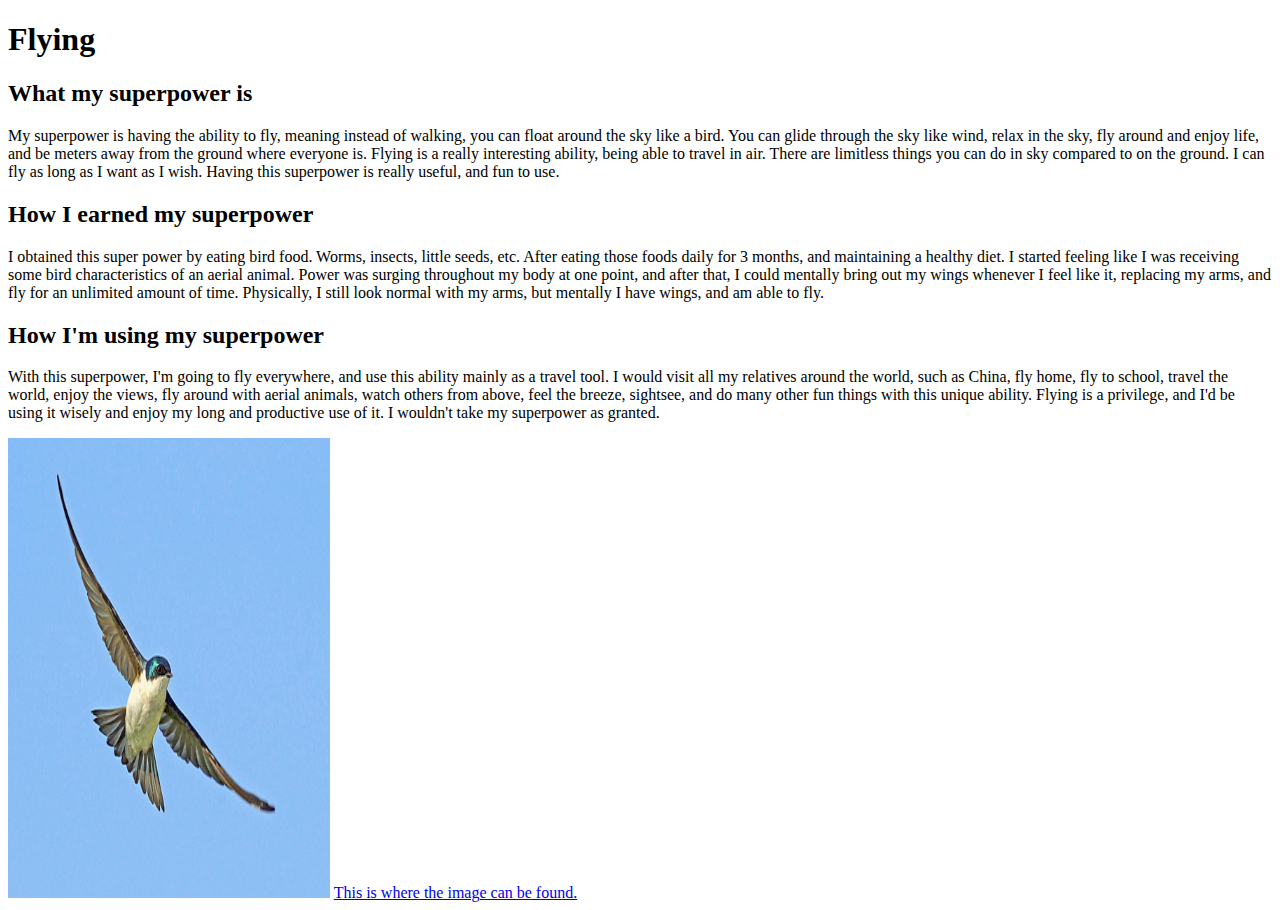
==== 11.html @ 6a144917 "Add files via upload" ====
<!doctype html>
<html lang="en">
	<head> 
		<link rel="stylesheet" href="11.css" type="text/css">
		<meta charset="UTF-8">
		<title>Flying</title>
	</head>
	<body> 
		<h1>Flying</h1>
		<h2>What my superpower is</h2>
		<p>My superpower is having the ability to fly, meaning instead of walking, you can float around the sky like a bird. You can glide through the sky like wind, relax in the sky, fly around and enjoy life, and be meters away from the ground where everyone is. Flying is 
		a really interesting ability, being able to travel in air. There are limitless things you can do in sky compared to on the ground. I can fly as long as I want as I wish. Having this superpower is really useful, and fun to use.</p>
		<h2>How I earned my superpower</h2>
		<p>I obtained this super power by eating bird food. Worms, insects, little seeds, etc. After eating those foods daily for 3 months, and maintaining a healthy diet. I started feeling like I was receiving some bird characteristics of an aerial animal. Power was surging throughout my body at one point, and after that, I could mentally bring out my wings whenever I feel like it, replacing my arms, and fly for an unlimited amount of time. Physically, I still look normal with my arms, but mentally I have wings, and am able to fly.</p>
		<h2>How I'm using my superpower</h2>
		<p>With this superpower, I'm going to fly everywhere, and use this ability mainly as a travel tool. I would visit all my relatives around the world, such as China, fly home, fly to school, travel the world, enjoy the views, fly around with aerial animals, watch others from above, feel the breeze, sightsee, and do many other fun things with this unique ability. Flying is a privilege, and I'd be using it wisely and enjoy my long and productive use of it. I wouldn't take my superpower as granted.</p>
		<img src="bird.jpeg" height="460" width="322" alt="Bird">
		<a href="http://www.treeswallowprojects.com/cflight.html">This is where the image can be found.</a>
	</body>
</html>
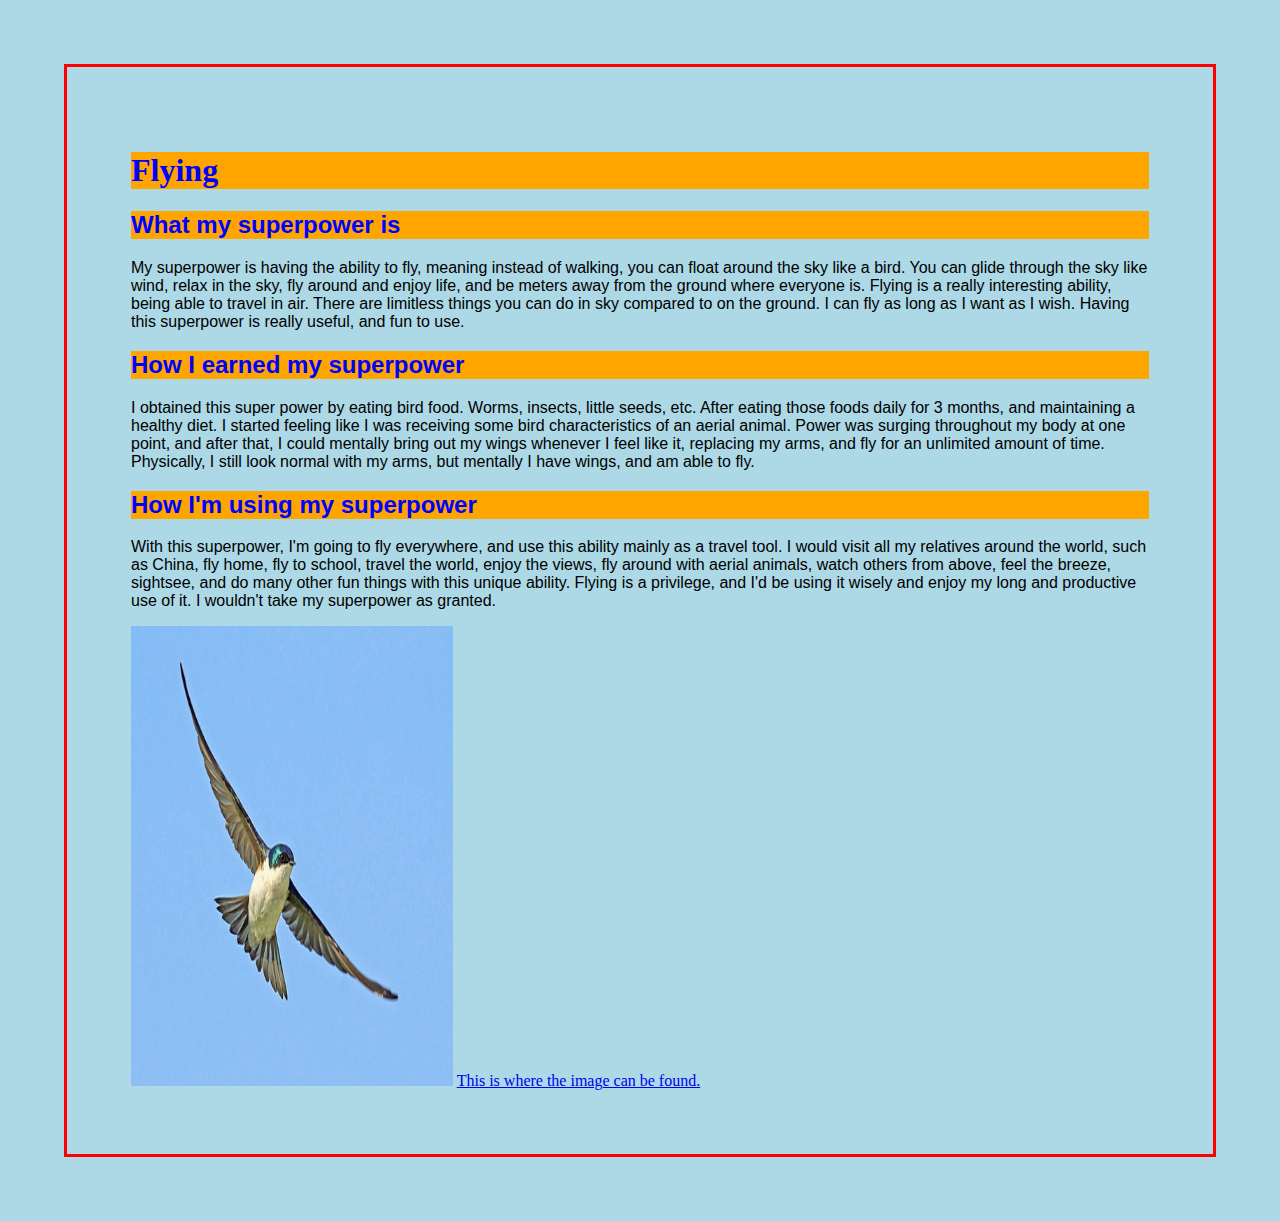
==== commit c4c6ea9a: "Update 11.html" ====
--- a/11.css
+++ b/11.css
@@ -0,0 +1,29 @@
+Body
+{
+	Background-color:lightblue;
+	Border:solid red;
+	Margin:5% 5% 5% 5%;
+	Padding:5%;	
+}/*body*/
+
+h1
+{
+	font-family:Arial black;
+	color:blue;
+	background-color:orange;
+}/*h1*/
+
+h2
+{
+	font-family:sans-serif;
+	color:blue;
+	background-color:orange;
+}
+P
+{
+	font-family:sans-serif
+}/*p*/
+
+
+	
+	